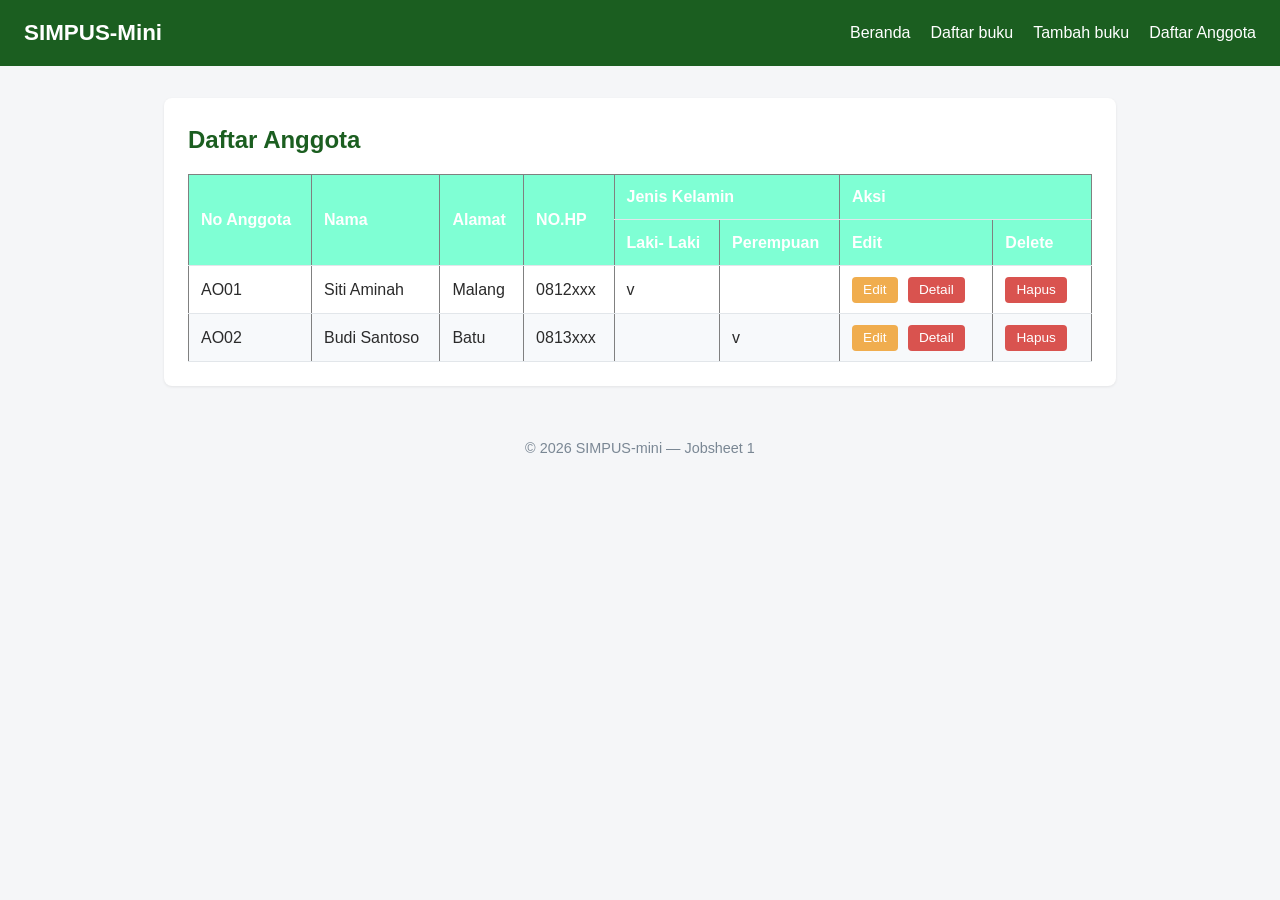
==== jobsheet-02/anggota/list.html @ d8c485ef "Upload source code and screenshots without report" ====
<!doctype html>
<html lang="en">
  <head>
    <meta charset="UTF-8" />
    <meta name="viewport" content="width=device-width, initial-scale=1.0" />
    <title>SIMPUS-mini | Daftar Anggota</title>
    <style>
        .background-utama {
            background-color: aquamarine;

        }
    </style>
  	<link rel="stylesheet" href="../assets/css/style.css">
</head>
  <body>
    <header>
      <h1>SIMPUS-Mini</h1>
      <nav>
        <ul>
          <li><a href="index.html">Beranda</a></li>
          <li><a href="buku/list.html">Daftar buku</a></li>
          <li><a href="buku/tambah.html">Tambah buku</a></li>
          <li><a href="anggota/list.html">Daftar Anggota</a></li>
        </ul>
      </nav>
    </header>
    <main>
      <section>
        <h2>Daftar Anggota</h2>
        <table border="1">
          <thead class="background-utama" >
            <tr class="p">
              <th rowspan="2">No Anggota</th>
              <th rowspan="2">Nama</th>
              <th rowspan="2">Alamat</th>
              <th rowspan="2">NO.HP</throw>
              <th colspan="2">Jenis Kelamin</th>
              <th colspan="2">Aksi</th>
            </tr>
            <tr>
            <th>Laki- Laki</th>
              <th>Perempuan</th>
              <th>Edit</th>
              <th>Delete</th>
            </tr>
          </thead>
          <tbody>
            <tr>
              <td>AO01</td>
              <td>Siti Aminah</td>
              <td>Malang</td>
              <td>0812xxx</td>
              <td>v</td>
              <td></td>
              
              <td>
                <button type="button">Edit</button>
                <button type="button" class="btn-detail">Detail</button>
              </td>
              <td> <button type="button">Hapus</button></td>
            </tr>
              <tr>
              <td>AO02</td>
              <td>Budi Santoso</td>
              <td>Batu</td>
              <td>0813xxx</td>
              <td></td>
              <td class="text-center">v</td>
              
              <td>
                <button type="button">Edit</button>
                <button type="button" class="btn-detail">Detail</button>
              </td>
              <td> <button type="button">Hapus</button></td>
            </tr>
          </tbody>
        </table>
      </section>
    </main>
    <footer>
        <p>&copy; 2026 SIMPUS-mini &mdash; Jobsheet 1
        </p>
    </footer>
  </body>
</html>
---- jobsheet-02/assets/css/style.css ----
/* ===== Reset & Base ===== */
* {
    box-sizing: border-box;
    margin: 0;
    padding: 0;
}

body {
    font-family: "Segoe UI", Arial, sans-serif;
    color: #2b2b2b;
    background-color: #f5f6f8;
    line-height: 1.5;
}

a {
    color: #1b5e20;
    text-decoration: none;
}

a:hover {
    text-decoration: underline;
}

/* ===== Header & Navbar (Flexbox) ===== */
header {
    background-color: #1b5e20;
    color: #fff;
    padding: 1rem 1.5rem;
    display: flex;
    align-items: center;
    justify-content: space-between;
    flex-wrap: wrap;
}

header h1 {
    font-size: 1.4rem;
}

header nav ul {
    list-style: none;
    display: flex;
    flex-wrap: wrap;
    gap: 1.25rem;
}

header nav a {
    color: #fff;
    font-weight: 500;
    white-space: nowrap;
}

/* ===== Main Layout ===== */
main {
    max-width: 1000px;
    margin: 2rem auto;
    padding: 0 1.5rem;
}

section {
    background-color: #fff;
    border-radius: 8px;
    padding: 1.5rem;
    margin-bottom: 1.5rem;
    box-shadow: 0 1px 3px rgba(0, 0, 0, 0.08);
}

section h2 {
    margin-bottom: 1rem;
    color: #1b5e20;
}

/* ===== Kartu Statistik (CSS Grid) ===== */
main section:nth-of-type(2) {
    display: grid;
    grid-template-columns: repeat(auto-fit, minmax(200px, 1fr));
    gap: 1rem;
}

main section:nth-of-type(2) h2 {
    grid-column: 1 / -1;
}

main section:nth-of-type(2) article {
    background-color: #e8f5e9;
    border-radius: 8px;
    padding: 1.25rem;
    text-align: center;
}

main section:nth-of-type(2) article h3 {
    font-size: 0.95rem;
    color: #55677a;
    margin-bottom: 0.5rem;
}

main section:nth-of-type(2) article p {
    font-size: 1.8rem;
    font-weight: 700;
    color: #1b5e20;
}

/* ===== Tabel ===== */
table {
    width: 100%;
    border-collapse: collapse;
}

th, td {
    text-align: left;
    padding: 0.65rem 0.75rem;
    border-bottom: 1px solid #e2e6ea;
}

thead {
    background-color: #1b5e20;
    color: #fff;
}

tbody tr:nth-child(even) {
    background-color: #f7f9fb;
}

tbody tr:hover {
    background-color: #e8f5e9;
}

td button {
    padding: 0.35rem 0.7rem;
    margin-right: 0.35rem;
    border: none;
    border-radius: 4px;
    cursor: pointer;
    font-size: 0.85rem;
}

td button:first-of-type {
    background-color: #f0ad4e;
    color: #fff;
}

td button:last-of-type {
    background-color: #d9534f;
    color: #fff;
}

.btn-detail {
    background-color: #0288d1;
    color: #fff;
}

/* ===== Form ===== */
form p {
    margin-bottom: 1rem;
}

form label {
    display: block;
    margin-bottom: 0.35rem;
    font-weight: 600;
    color: #444;
}

form input,
form select {
    width: 100%;
    max-width: 400px;
    padding: 0.55rem 0.7rem;
    border: 1px solid #cdd4da;
    border-radius: 4px;
    font-size: 1rem;
}

form button[type="submit"] {
    background-color: #1b5e20;
    color: #fff;
    border: none;
    padding: 0.6rem 1.5rem;
    border-radius: 4px;
    font-size: 1rem;
    cursor: pointer;
}

form button[type="submit"]:hover {
    background-color: #104015;
}

/* ===== Footer ===== */
footer {
    text-align: center;
    padding: 1.25rem;
    color: #7a8794;
    font-size: 0.9rem;
}
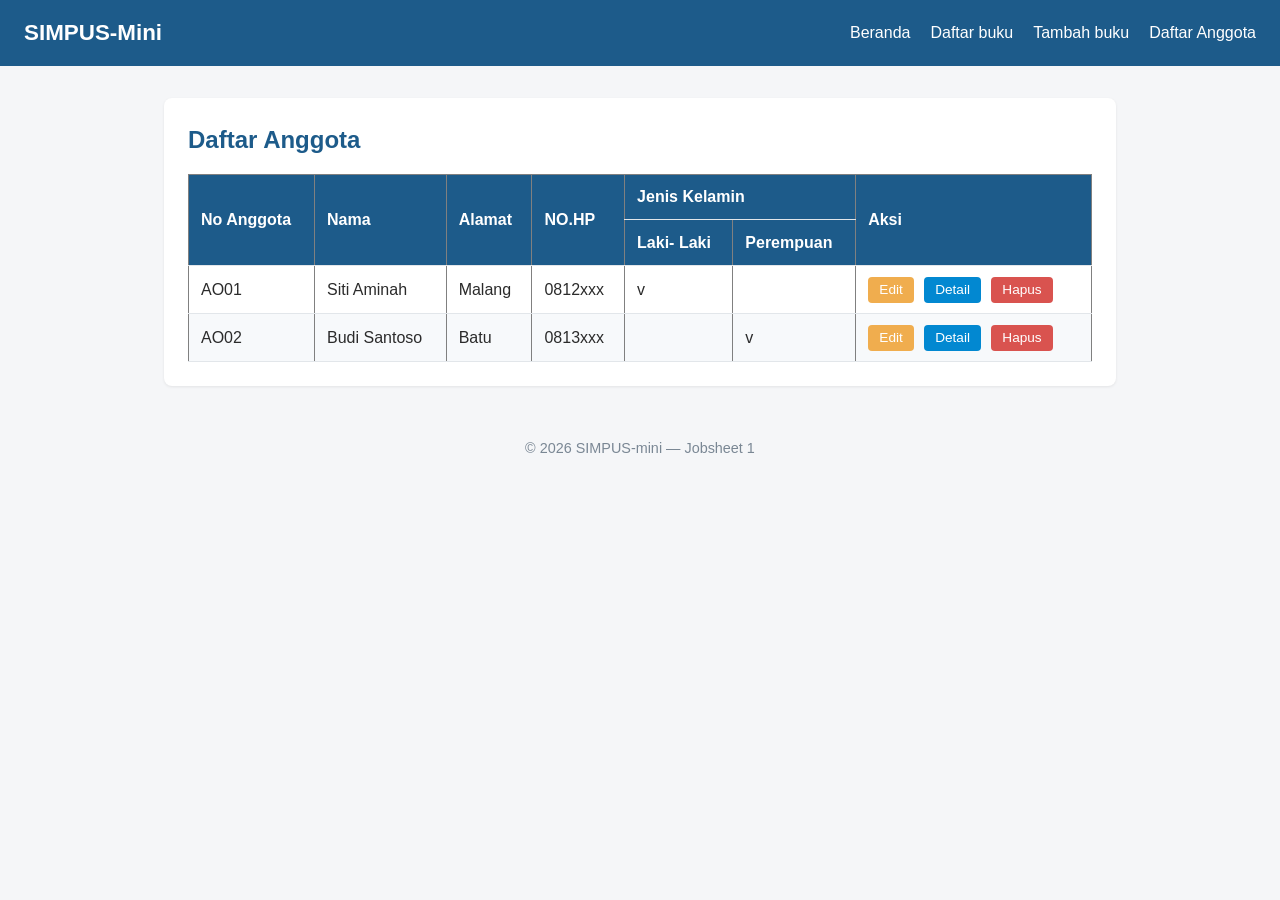
==== commit 66ef277f: "Fix styling issues to comply with jobsheet 2 rules" ====
--- a/jobsheet-02/anggota/list.html
+++ b/jobsheet-02/anggota/list.html
@@ -4,12 +4,6 @@
     <meta charset="UTF-8" />
     <meta name="viewport" content="width=device-width, initial-scale=1.0" />
     <title>SIMPUS-mini | Daftar Anggota</title>
-    <style>
-        .background-utama {
-            background-color: aquamarine;
-
-        }
-    </style>
   	<link rel="stylesheet" href="../assets/css/style.css">
 </head>
   <body>
@@ -28,20 +22,18 @@
       <section>
         <h2>Daftar Anggota</h2>
         <table border="1">
-          <thead class="background-utama" >
-            <tr class="p">
+          <thead>
+            <tr>
               <th rowspan="2">No Anggota</th>
               <th rowspan="2">Nama</th>
               <th rowspan="2">Alamat</th>
-              <th rowspan="2">NO.HP</throw>
+              <th rowspan="2">NO.HP</th>
               <th colspan="2">Jenis Kelamin</th>
-              <th colspan="2">Aksi</th>
+              <th rowspan="2">Aksi</th>
             </tr>
             <tr>
-            <th>Laki- Laki</th>
+              <th>Laki- Laki</th>
               <th>Perempuan</th>
-              <th>Edit</th>
-              <th>Delete</th>
             </tr>
           </thead>
           <tbody>
@@ -56,8 +48,8 @@
               <td>
                 <button type="button">Edit</button>
                 <button type="button" class="btn-detail">Detail</button>
+                <button type="button">Hapus</button>
               </td>
-              <td> <button type="button">Hapus</button></td>
             </tr>
               <tr>
               <td>AO02</td>
@@ -65,13 +57,13 @@
               <td>Batu</td>
               <td>0813xxx</td>
               <td></td>
-              <td class="text-center">v</td>
+              <td>v</td>
               
               <td>
                 <button type="button">Edit</button>
                 <button type="button" class="btn-detail">Detail</button>
+                <button type="button">Hapus</button>
               </td>
-              <td> <button type="button">Hapus</button></td>
             </tr>
           </tbody>
         </table>
--- a/jobsheet-02/assets/css/style.css
+++ b/jobsheet-02/assets/css/style.css
@@ -13,7 +13,7 @@
 }
 
 a {
-    color: #1b5e20;
+    color: #1d5b8a;
     text-decoration: none;
 }
 
@@ -23,7 +23,7 @@
 
 /* ===== Header & Navbar (Flexbox) ===== */
 header {
-    background-color: #1b5e20;
+    background-color: #1d5b8a;
     color: #fff;
     padding: 1rem 1.5rem;
     display: flex;
@@ -39,14 +39,12 @@
 header nav ul {
     list-style: none;
     display: flex;
-    flex-wrap: wrap;
     gap: 1.25rem;
 }
 
 header nav a {
     color: #fff;
     font-weight: 500;
-    white-space: nowrap;
 }
 
 /* ===== Main Layout ===== */
@@ -66,22 +64,18 @@
 
 section h2 {
     margin-bottom: 1rem;
-    color: #1b5e20;
+    color: #1d5b8a;
 }
 
 /* ===== Kartu Statistik (CSS Grid) ===== */
 main section:nth-of-type(2) {
     display: grid;
-    grid-template-columns: repeat(auto-fit, minmax(200px, 1fr));
+    grid-template-columns: repeat(4, 1fr);
     gap: 1rem;
 }
 
-main section:nth-of-type(2) h2 {
-    grid-column: 1 / -1;
-}
-
 main section:nth-of-type(2) article {
-    background-color: #e8f5e9;
+    background-color: #eef4fa;
     border-radius: 8px;
     padding: 1.25rem;
     text-align: center;
@@ -96,7 +90,7 @@
 main section:nth-of-type(2) article p {
     font-size: 1.8rem;
     font-weight: 700;
-    color: #1b5e20;
+    color: #1d5b8a;
 }
 
 /* ===== Tabel ===== */
@@ -112,7 +106,7 @@
 }
 
 thead {
-    background-color: #1b5e20;
+    background-color: #1d5b8a;
     color: #fff;
 }
 
@@ -121,7 +115,7 @@
 }
 
 tbody tr:hover {
-    background-color: #e8f5e9;
+    background-color: #eef4fa;
 }
 
 td button {
@@ -171,7 +165,7 @@
 }
 
 form button[type="submit"] {
-    background-color: #1b5e20;
+    background-color: #1d5b8a;
     color: #fff;
     border: none;
     padding: 0.6rem 1.5rem;
@@ -181,7 +175,7 @@
 }
 
 form button[type="submit"]:hover {
-    background-color: #104015;
+    background-color: #164869;
 }
 
 /* ===== Footer ===== */
